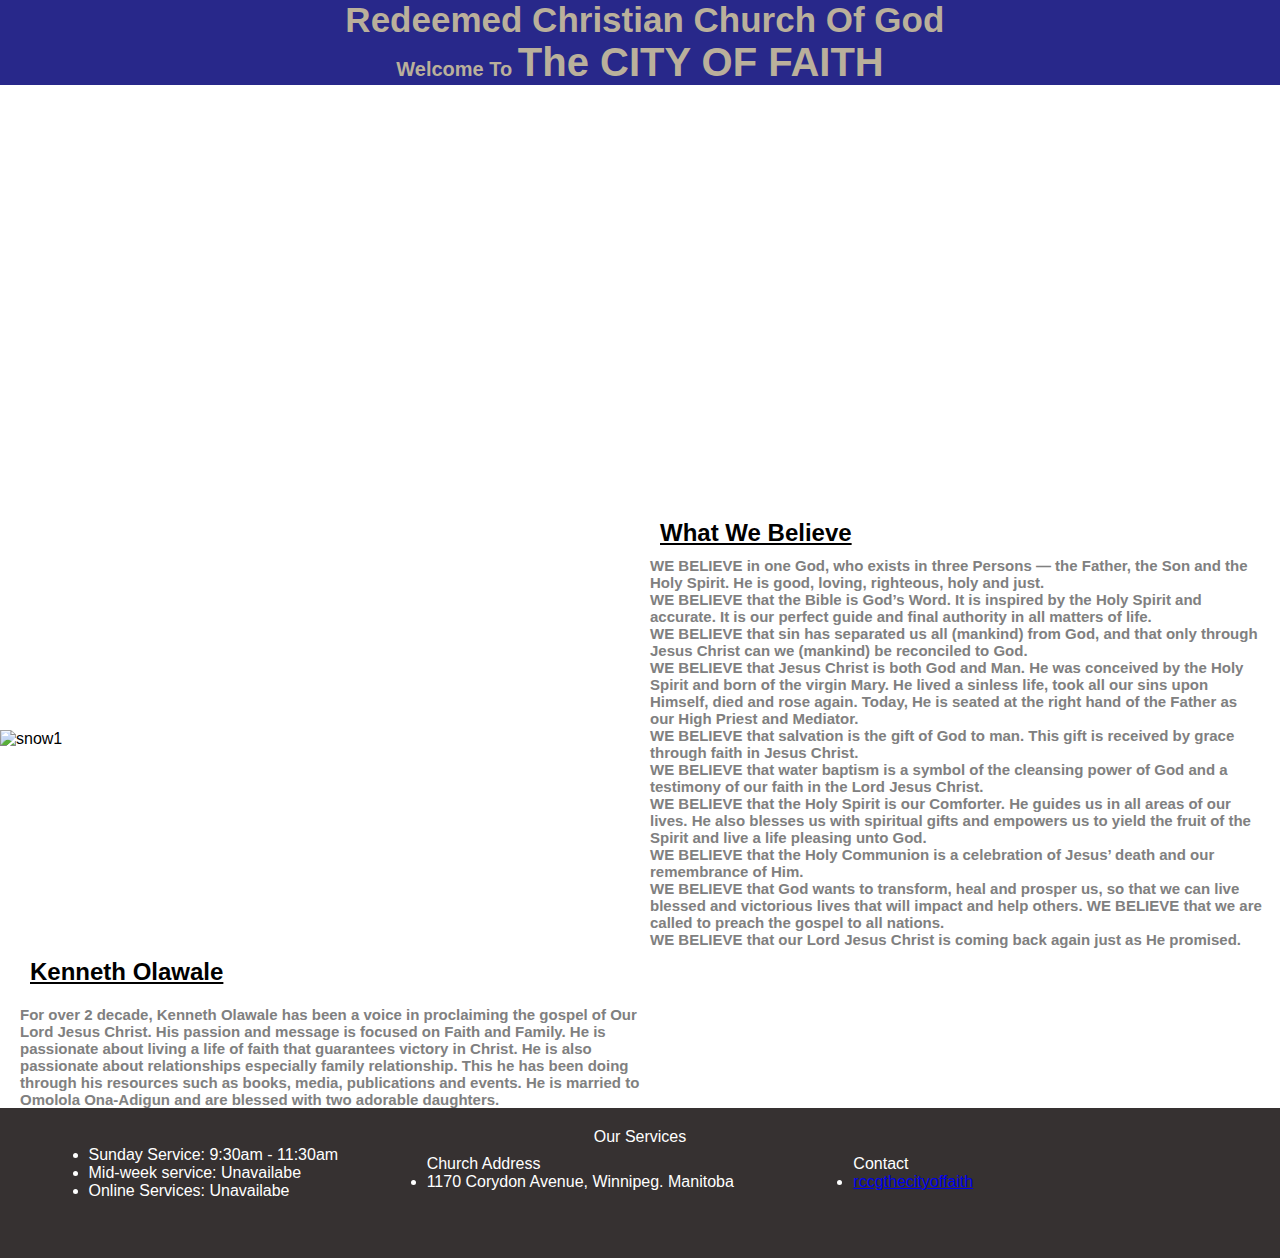
==== index.html @ 6c40f851 "Update index.html" ====
<!DOCTYPE html>
<html lang="en">
  <head>
    <meta charset="UTF-8" />
    <meta name="viewport" content="width=device-width, initial-scale=1.0" />
    <title>City Of Faith Church</title>
    <link rel="stylesheet" href="styles/City-of-Faith.css" />
    <link rel="stylesheet" href="styles/picture.css" />
  </head>
  <body>
    <!--This is the heade-->
    <header class="head">
      <p class="redeem">
        <img class="logo" src="images/redeem logo.png" alt="" />
        Redeemed Christian Church Of God
      </p>
      <div class="welcome-1">
        <p class="welcome">
          Welcome To
          <span class="city-of-faith">The CITY OF FAITH</span>
        </p>
      </div>
    </header>
    <!--This is the first section-->

    <div class="sect-1">
      <p class="about">ABOUT</p>
    </div>

    <div class="sect-2">
      <div class="city-all">
        <img class="city-4" src="images/city 4.jpg" alt="snow1" />
      </div>

      <div class="div-3">
        <h2 class="believe">What We Believe</h2>
        <p class="frist-text">
          WE BELIEVE in one God, who exists in three Persons — the Father, the
          Son and the Holy Spirit. He is good, loving, righteous, holy and
          just.<br />
          WE BELIEVE that the Bible is God’s Word. It is inspired by the Holy
          Spirit and accurate. It is our perfect guide and final authority in
          all matters of life.<br />
          WE BELIEVE that sin has separated us all (mankind) from God, and that
          only through Jesus Christ can we (mankind) be reconciled to God.<br />
          WE BELIEVE that Jesus Christ is both God and Man. He was conceived by
          the Holy Spirit and born of the virgin Mary. He lived a sinless life,
          took all our sins upon Himself, died and rose again. Today, He is
          seated at the right hand of the Father as our High Priest and
          Mediator.<br />
          WE BELIEVE that salvation is the gift of God to man. This gift is
          received by grace through faith in Jesus Christ.<br />
          WE BELIEVE that water baptism is a symbol of the cleansing power of
          God and a testimony of our faith in the Lord Jesus Christ.<br />
          WE BELIEVE that the Holy Spirit is our Comforter. He guides us in all
          areas of our lives. He also blesses us with spiritual gifts and
          empowers us to yield the fruit of the Spirit and live a life pleasing
          unto God.<br />
          WE BELIEVE that the Holy Communion is a celebration of Jesus’ death
          and our remembrance of Him.<br />
          WE BELIEVE that God wants to transform, heal and prosper us, so that
          we can live blessed and victorious lives that will impact and help
          others. WE BELIEVE that we are called to preach the gospel to all
          nations.<br />
          WE BELIEVE that our Lord Jesus Christ is coming back again just as He
          promised.
        </p>
      </div>

      <div class="div-4">
        <h2 class="olawale">Kenneth Olawale</h2>
        <p class="second-text">
          For over 2 decade, Kenneth Olawale has been a voice in proclaiming the
          gospel of Our Lord Jesus Christ. His passion and message is focused on
          Faith and Family. He is passionate about living a life of faith that
          guarantees victory in Christ. He is also passionate about
          relationships especially family relationship. This he has been doing
          through his resources such as books, media, publications and events.
          He is married to Omolola Ona-Adigun and are blessed with two adorable
          daughters.
        </p>
      </div>

      <div class="city-all">
        <img class="city-3" src="images/city 3.jpg" alt="" />
      </div>
    </div>

    <footer>
      <div class="our">Our Services</div>
      <div class="service">
        <div class="service-all">
          <ul>
            <li>Sunday Service: 9:30am - 11:30am</li>
            <li>Mid-week service: Unavailabe</li>
            <li>Online Services: Unavailabe</li>
          </ul>
        </div>

        <div>
          <ul>
            Church Address
            <li>1170 Corydon Avenue, Winnipeg. Manitoba</li>
          </ul>
        </div>
        <div>
          <ul>
            Contact
            <li>
              <a href="mailto:rccgthecityoffaith@gmail.com"
                >rccgthecityoffaith</a
              >
            </li>
          </ul>
        </div>
      </div>
    </footer>
  </body>
</html>
---- styles/City-of-Faith.css ----
* {
  margin: 0;
  padding: 0;
  box-sizing: border-box;
  font-family: Arial, Helvetica, sans-serif;
}

.head {
  background-color: rgb(40, 40, 138);
  color: rgb(186, 176, 155);
  position: fixed;
  top: 0;
  right: 0;
  left: 0;
  display: grid;
  align-items: center;
  justify-content: center;
}

.redeem {
  font-size: 35px;
  font-weight: bold;
  line-height: center;
}

.head:hover {
  background-color: rgb(44, 44, 199);
  width: 100%;
  color: white;
  transition: 0.9s;
  border: none;
  border-radius: 5px;
  box-shadow: 2px 2px 10px rgb(43, 43, 189);
}

.welcome-1 {
  display: grid;
  justify-content: center;
}

.welcome {
  width: 100%;
  font-size: 20px;
  font-weight: bold;
  line-height: center;
}

.city-of-faith {
  font-size: 40px;
}

.sect-1 {
  display: grid;
  margin-top: 4rem;
  margin-bottom: 5px;
  justify-content: center;
  background-image: url("./images/rock-1.avif");
  background-size: cover;
  background-repeat: no-repeat;
  background-size: 100%;
  background-position: center;
  /*background-color: gold;*/

  height: 50vh;
}

.about {
  color: white;
  font-size: 8rem;
  align-content: center;
}

.sect-2 {
  display: grid;
  grid-template-columns: 1fr 1fr;
  justify-content: space-between;
  align-items: center;
  width: 100%;
}

.div-3 {
  width: 100%;
  margin-bottom: 10px;
}

.div-4 {
  width: 100%;
}

.frist-text {
  font-size: 15px;
  color: gray;
  padding-left: 10px;
  padding-right: 15px;
  width: 100%;
  font-weight: bold;
}

.second-text {
  display: grid;
  font-size: 15px;
  color: gray;
  margin-top: 20px;
  width: 100%;
  font-weight: bold;
  padding-left: 20px;
}

h2 {
  margin-bottom: 10px;
  text-decoration: underline;
}

.olawale {
  padding-left: 30px;
}

.service {
  display: grid;
  grid-template-columns: 1fr 1fr 1fr;
  justify-content: space-evenly;
  align-items: center;
  font-size: 1rem;
}

.service-all,
.our {
  display: grid;
  justify-content: center;
  align-items: center;
}

footer {
  background-color: rgb(54, 49, 49);
  color: white;
  height: 150px;
  padding-top: 20px;
  padding-bottom: 20px;
  width: 100%;
}

.believe {
  padding-left: 20px;
}

/* <600px, 601px, 768px, 992px, 1200px`  */

@media only screen and (max-width: 600px) {
  .sect-2 {
    width: 100%;
  }

  .redeem {
    font-size: 19px;
  }

  .about {
    font-size: 4rem;
  }

  .welcome {
    font-size: 10px;
  }

  .city-of-faith {
    font-size: 20px;
  }

  .frist-text,
  .second-text {
    font-size: 10px;
  }

  .believe,
  .olawale {
    font-size: 15px;
  }
}
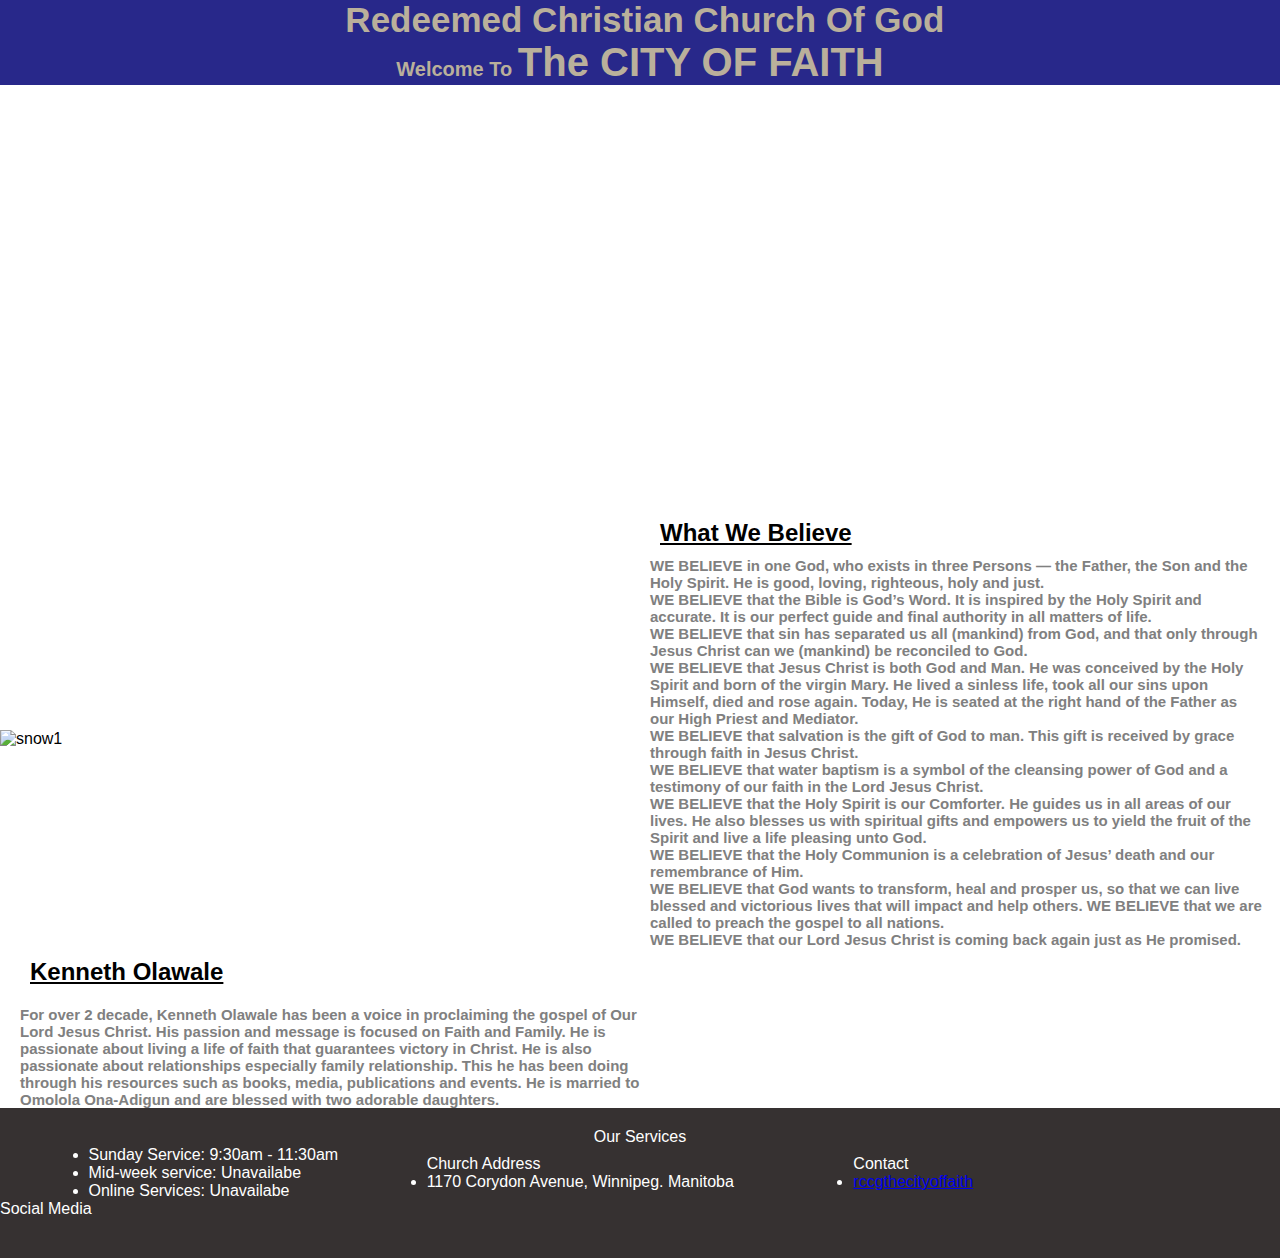
==== commit 78280013: "Update index.html" ====
--- a/index.html
+++ b/index.html
@@ -4,6 +4,10 @@
     <meta charset="UTF-8" />
     <meta name="viewport" content="width=device-width, initial-scale=1.0" />
     <title>City Of Faith Church</title>
+    <script
+      src="https://kit.fontawesome.com/ef6299dc7c.js"
+      crossorigin="anonymous"
+    ></script>
     <link rel="stylesheet" href="styles/City-of-Faith.css" />
     <link rel="stylesheet" href="styles/picture.css" />
   </head>
@@ -107,12 +111,22 @@
           <ul>
             Contact
             <li>
-              <a href="mailto:rccgthecityoffaith@gmail.com"
+              <a href="mailto:rccgthecityoffaith@gmail.com" class="link"
                 >rccgthecityoffaith</a
               >
             </li>
           </ul>
         </div>
+
+         <div class="social">
+          <p>Social Media</p>
+          <a
+            href="https://www.instagram.com/rccgthecityoffaith/"
+            target="_blank"
+            class="insta"
+            ><i class="fa-brands fa-instagram"></i
+          ></a>
+        </div>
       </div>
     </footer>
   </body>
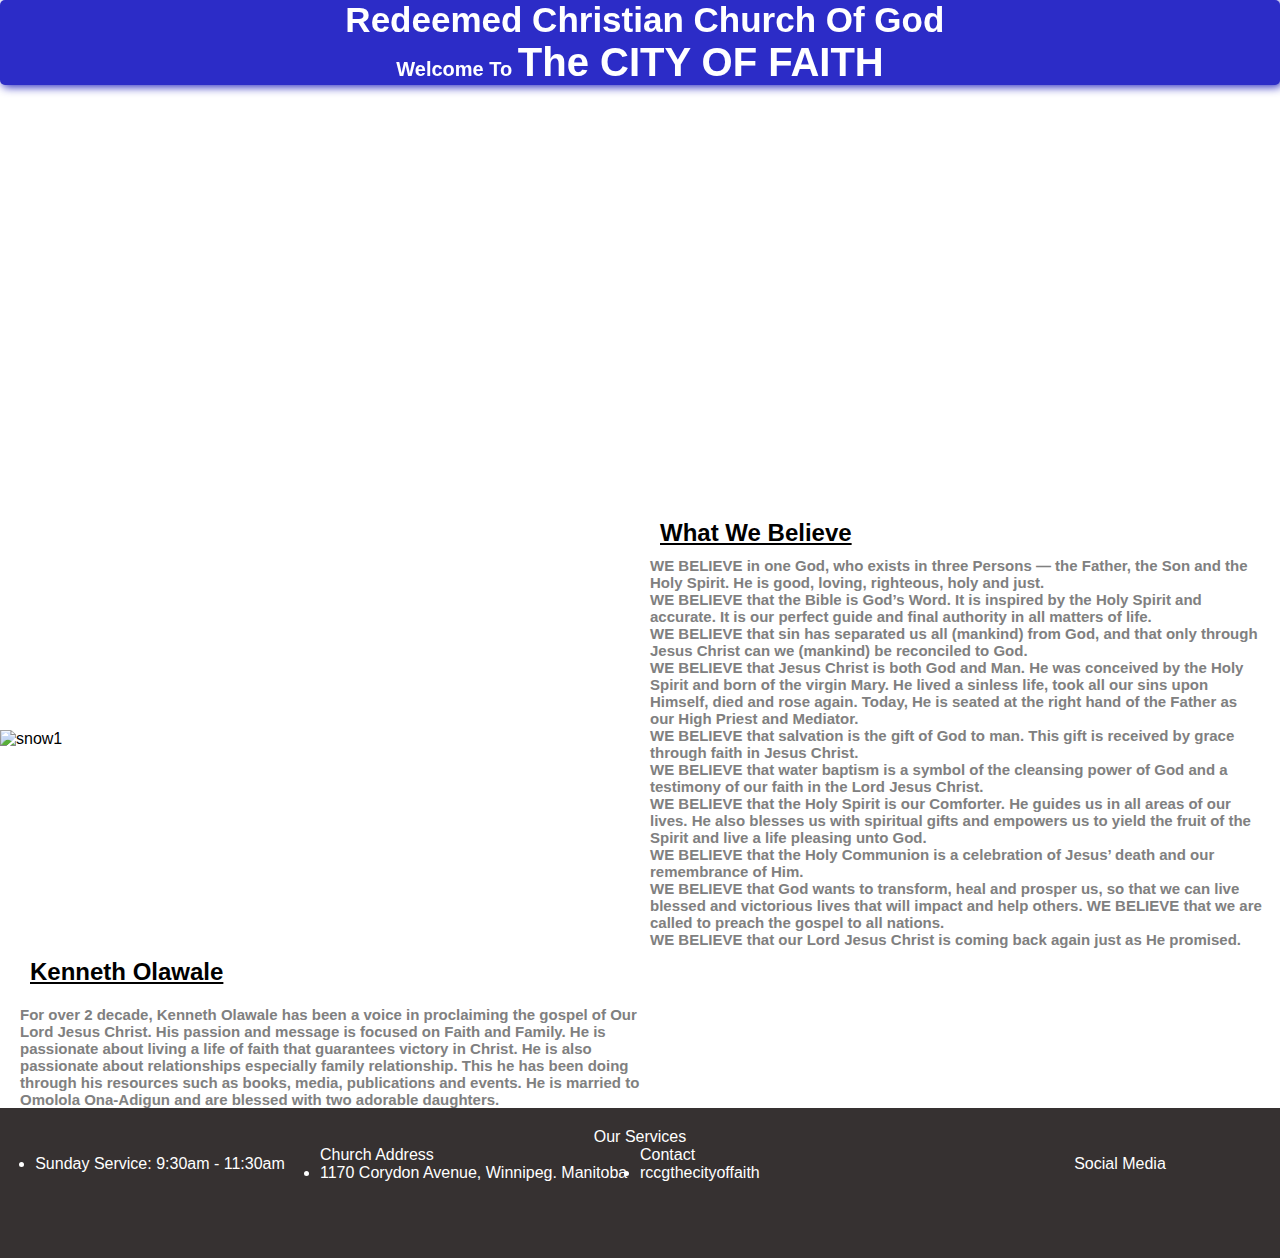
==== commit d345b491: "Update index.html" ====
--- a/index.html
+++ b/index.html
@@ -96,8 +96,6 @@
         <div class="service-all">
           <ul>
             <li>Sunday Service: 9:30am - 11:30am</li>
-            <li>Mid-week service: Unavailabe</li>
-            <li>Online Services: Unavailabe</li>
           </ul>
         </div>
 
--- a/styles/City-of-Faith.css
+++ b/styles/City-of-Faith.css
@@ -54,7 +54,7 @@
   margin-top: 4rem;
   margin-bottom: 5px;
   justify-content: center;
-  background-image: url("./images/rock-1.avif");
+  background-image: url("../images/rock-1.avif");
   background-size: cover;
   background-repeat: no-repeat;
   background-size: 100%;
@@ -117,7 +117,7 @@
 
 .service {
   display: grid;
-  grid-template-columns: 1fr 1fr 1fr;
+  grid-template-columns: 1fr 1fr 1fr 1fr;
   justify-content: space-evenly;
   align-items: center;
   font-size: 1rem;
@@ -141,6 +141,11 @@
 
 .believe {
   padding-left: 20px;
+}
+
+.link {
+  color: white;
+  text-decoration: none;
 }
 
 /* <600px, 601px, 768px, 992px, 1200px`  */
@@ -176,3 +181,11 @@
     font-size: 15px;
   }
 }
+
+@media (max-width: 800px) {
+  .sect-2 {
+    grid-template-columns: 1fr;
+    column-gap: 20px;
+  }
+}
+
--- a/styles/picture.css
+++ b/styles/picture.css
@@ -0,0 +1,32 @@
+.city-3,
+.city-4 {
+  width: 100%;
+  object-fit: contain;
+}
+
+.logo {
+  width: 30px;
+  border-radius: 15px;
+}
+
+.city-all {
+  width: 100%;
+}
+
+
+.social {
+  display: grid;
+  align-items: center;
+  justify-content: center;
+}
+
+.fa-instagram {
+  display: block;
+  font-size: 40px;
+}
+.insta {
+  display: block;
+  color: white;
+  text-decoration: none;
+}
+
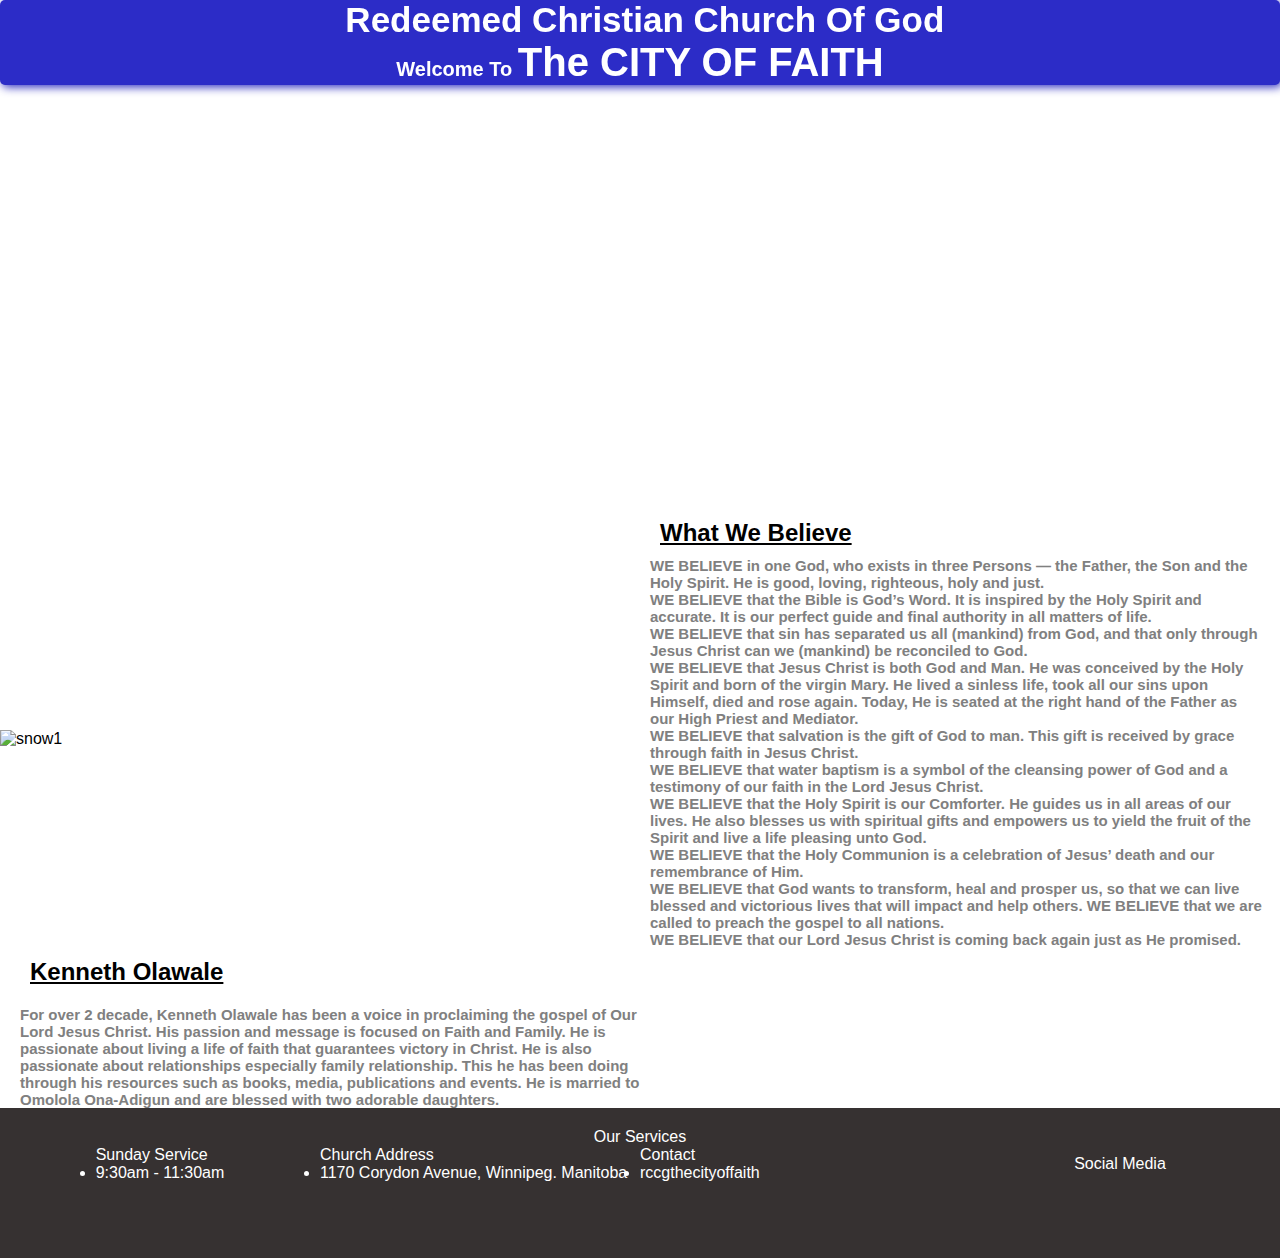
==== commit 2ffaa275: "Update index.html" ====
--- a/index.html
+++ b/index.html
@@ -95,13 +95,14 @@
       <div class="service">
         <div class="service-all">
           <ul>
-            <li>Sunday Service: 9:30am - 11:30am</li>
+            <p class="media">Sunday Service</p>
+            <li>9:30am - 11:30am</li>
           </ul>
         </div>
 
         <div>
           <ul>
-            Church Address
+            <p class="address">Church Address</p>
             <li>1170 Corydon Avenue, Winnipeg. Manitoba</li>
           </ul>
         </div>
@@ -117,7 +118,7 @@
         </div>
 
          <div class="social">
-          <p>Social Media</p>
+          <p clss="media">Social Media</p>
           <a
             href="https://www.instagram.com/rccgthecityoffaith/"
             target="_blank"
--- a/styles/City-of-Faith.css
+++ b/styles/City-of-Faith.css
@@ -180,6 +180,11 @@
   .olawale {
     font-size: 15px;
   }
+
+   footer,
+  .service {
+    font-size: 12.5px;
+  }
 }
 
 @media (max-width: 800px) {
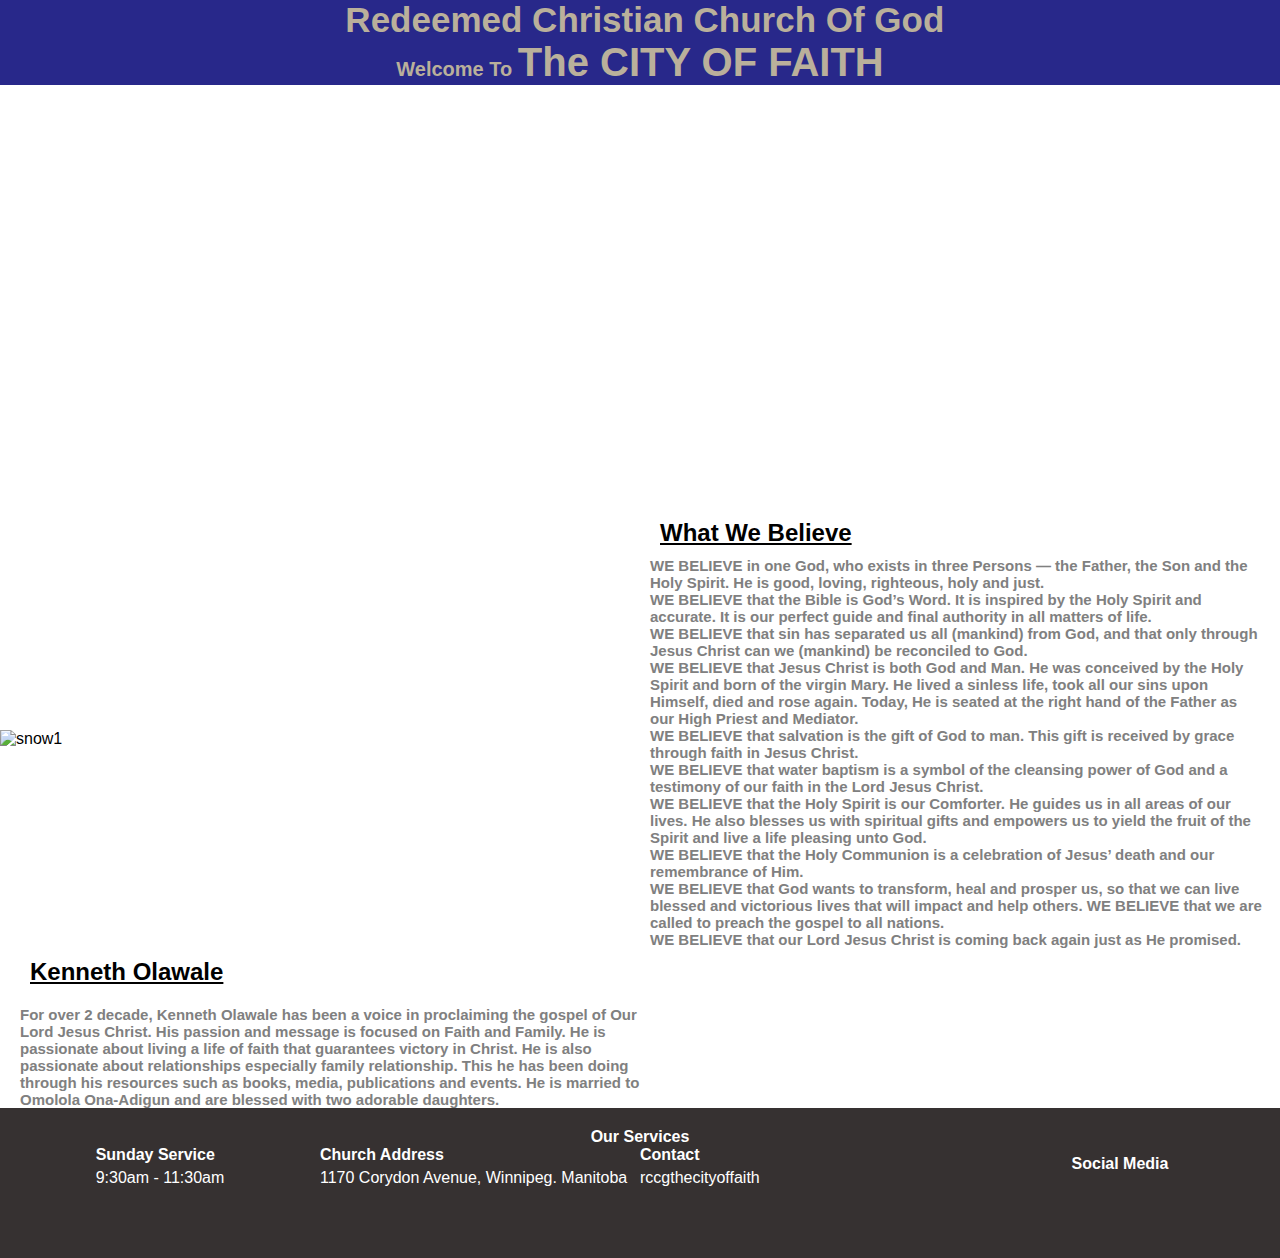
==== commit 22d30c0d: "Update index.html" ====
--- a/index.html
+++ b/index.html
@@ -108,7 +108,7 @@
         </div>
         <div>
           <ul>
-            Contact
+            <p class="media">Contact</p>
             <li>
               <a href="mailto:rccgthecityoffaith@gmail.com" class="link"
                 >rccgthecityoffaith</a
@@ -118,7 +118,7 @@
         </div>
 
          <div class="social">
-          <p clss="media">Social Media</p>
+          <p class="media">Social Media</p>
           <a
             href="https://www.instagram.com/rccgthecityoffaith/"
             target="_blank"
--- a/styles/City-of-Faith.css
+++ b/styles/City-of-Faith.css
@@ -130,6 +130,10 @@
   align-items: center;
 }
 
+.our{
+  font-weight: bold;
+}
+
 footer {
   background-color: rgb(54, 49, 49);
   color: white;
@@ -146,6 +150,20 @@
 .link {
   color: white;
   text-decoration: none;
+}
+
+li{
+  list-style: none;
+}
+
+.address{
+  font-weight: bold;
+  margin-bottom: 5px;
+}
+
+.media{
+  font-weight: bold;
+  margin-bottom: 5px;
 }
 
 /* <600px, 601px, 768px, 992px, 1200px`  */
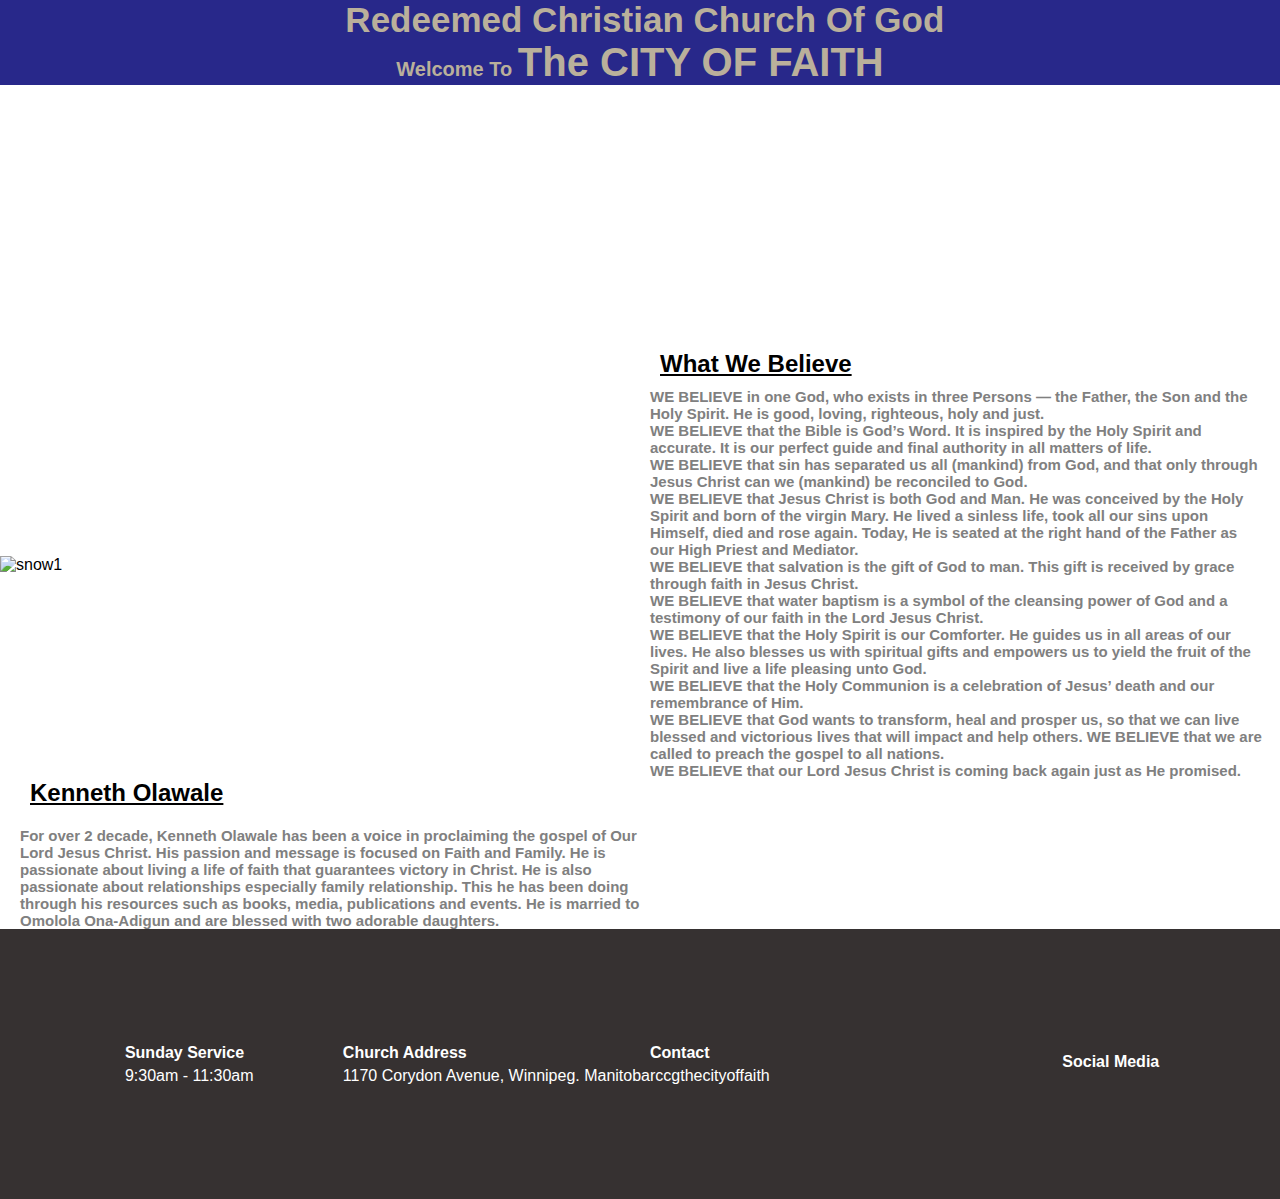
==== commit a73b63c5: "Update index.html" ====
--- a/index.html
+++ b/index.html
@@ -91,7 +91,7 @@
     </div>
 
     <footer>
-      <div class="our">Our Services</div>
+  <!--<div class="our">Our Services</div>-->
       <div class="service">
         <div class="service-all">
           <ul>
--- a/styles/City-of-Faith.css
+++ b/styles/City-of-Faith.css
@@ -51,8 +51,6 @@
 
 .sect-1 {
   display: grid;
-  margin-top: 4rem;
-  margin-bottom: 5px;
   justify-content: center;
   background-image: url("../images/rock-1.avif");
   background-size: cover;
@@ -61,7 +59,7 @@
   background-position: center;
   /*background-color: gold;*/
 
-  height: 50vh;
+  height: 350px;
 }
 
 .about {
@@ -80,7 +78,6 @@
 
 .div-3 {
   width: 100%;
-  margin-bottom: 10px;
 }
 
 .div-4 {
@@ -135,11 +132,15 @@
 }
 
 footer {
+  display: grid;
+  justify-content: center;
+  align-items: center;
   background-color: rgb(54, 49, 49);
   color: white;
-  height: 150px;
+  height: 270px;
   padding-top: 20px;
   padding-bottom: 20px;
+   padding-left: 20px;
   width: 100%;
 }
 
@@ -201,8 +202,30 @@
 
    footer,
   .service {
-    font-size: 12.5px;
-  }
+   display: grid;
+    grid-template-columns: 1fr;
+    font-size: 15.5px;
+    gap: 10px;
+  }
+ .service,
+  .service-all,
+  .our,
+  .social {
+    display: grid;
+    grid-template-columns: 1fr;
+  }
+
+  .our {
+    font-size: 20px;
+  }
+  .head {
+    height: 80px;
+  }
+
+  .sect-1 {
+    background-position: bottom;
+  }
+  
 }
 
 @media (max-width: 800px) {
